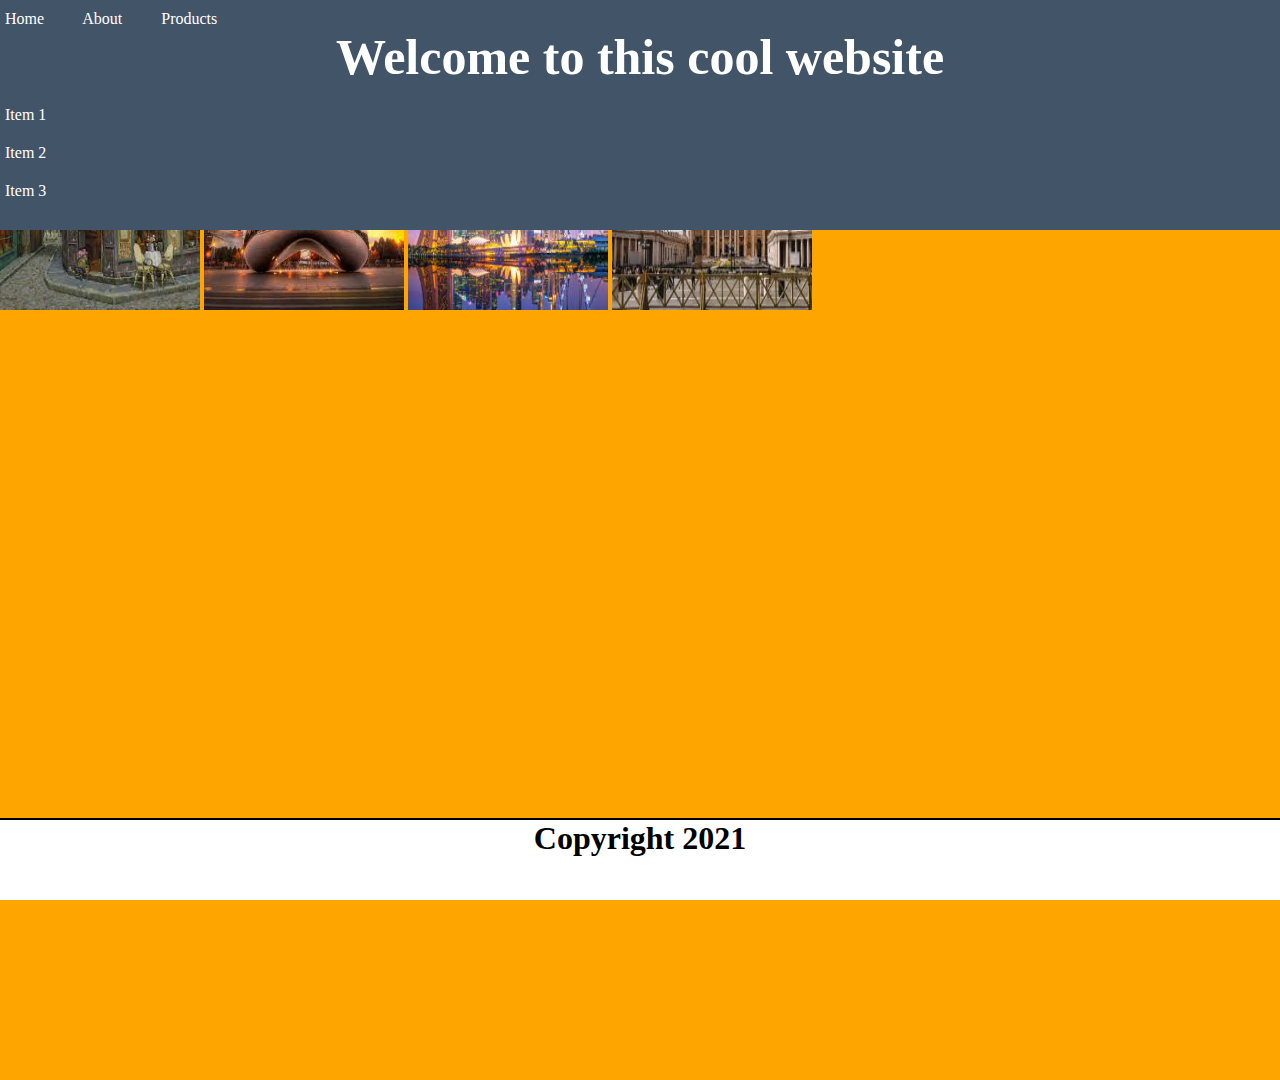
==== index.html @ ba84133b "Add files via upload" ====
<!DOCTYPE html>
<html lang="en">
<head>
    <meta charset="UTF-8">
    <title>Home</title>
    <link rel="stylesheet" href="css/style.css">

</head>
<body>

<nav>
    <a href="index.html">Home</a>
    <a href="about.html">About</a>
    <a href="products.html">Products</a>
    <h1>Welcome to this cool website</h1>
    <div class="mobileMenu"></div>
    <div class="menu">
        <p>Item 1</p>
        <p>Item 2</p>
        <p>Item 3</p>
    </div>
</nav>

<div class="wrapper">
    <div class="pic">
        <img src="images/art.jpg" alt="art" width="200" height="200">
        <img src="images/city.jpg" alt="city" width="200" height="200">
        <img src="images/park.jpg" alt="park" width="200" height="200">
        <img src="images/vatican.jpg" alt="vatican" width="200" height="200">

    </div>
</div>

<div class="footer">
    <h1>Copyright 2021</h1>
</div>

</body>
</html>
---- css/style.css ----
*  {
    margin: 0;
}

html {
    height: 120%;
    background-color: orange;
}

.wrapper{
    box-sizing: border-box;
    padding-top: 100px;
    padding-left: 0px;
    width: 100%;
}
nav{
    min-height: 100px;
    width: 100%;
    position: fixed;
    top: 0;
    left: 0;
    background-color: #425467;
    color: white;
    box-sizing: border-box;
    padding: 10px 5px;
    }

h1,h2,h3,h4,h5,h6,p{
    margin-bottom: 20px;
}
a{
    color: white;
    text-decoration: none;
    margin-right: 35px;
}
 nav h1{
     text-align: center;
     font-size: 50px;
    color: white;
}
.home{
    width: 80%;
    text-align: center;
    margin: 0 auto;
    background-color: lightgray;
    color: red;

}
.lorem{
    width: 100%;
    margin: 0 auto;

    color: black;
}

.pic{
    margin-top: 10px;
    height: 200px;

}
.footer {

    position: fixed;
    bottom: 0;
    width: 100%;
    height: 80px;
    background: white;
    border-top: 2px solid black ;
}
nav div.mobileMenu{
    display: none;
    width: 50px;
    height: 100px;
    background-color: #efef0a;
    cursor: pointer;
    top: -10px;
    left: 0;

}
div.footer h1  {
    color: black;
    text-align: center;
}
@media screen and (max-width:  799px) {

    nav{
        min-height: 60px;
        width: 100%;
        position: fixed;
        top: 0;
        left: 0;
        background-color: #425467;
        color: white;
        box-sizing: border-box;
            }
    nav div.mobileMenu{
        display: block;
        width: 70px;
        height: 60px;
        background-color: white;
        border: 1px solid black ;
        position: fixed;
        cursor: pointer;
        top: -2px;
        left: 0;

    }
    .menu{
        position: fixed;
        top: 60px;
        left: 0;
        width: 120px;
        height: 250px;
        background-color: lightgray;
        display: none;

    }

    nav h1{
    display: none;
    }

    nav a{
        display: none;
    }

   .wrapper{
        box-sizing: border-box;
        padding-top: 100px;
        padding-left: 0px;
        width: 100%;
    }

}
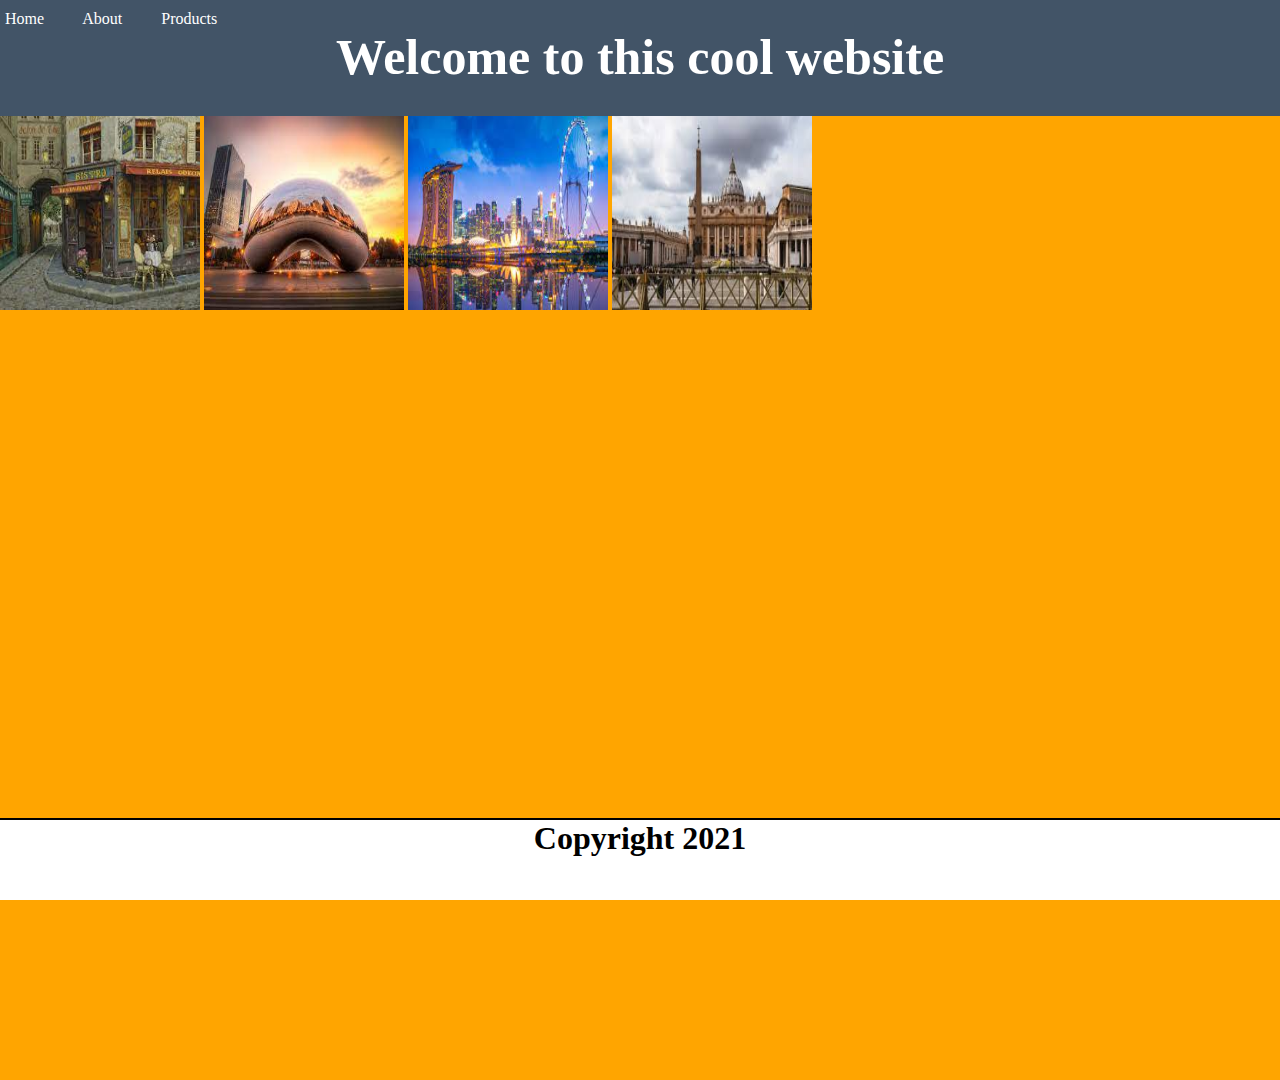
==== commit 7543028b: "Update index.html" ====
--- a/index.html
+++ b/index.html
@@ -15,9 +15,7 @@
     <h1>Welcome to this cool website</h1>
     <div class="mobileMenu"></div>
     <div class="menu">
-        <p>Item 1</p>
-        <p>Item 2</p>
-        <p>Item 3</p>
+        
     </div>
 </nav>
 
@@ -36,4 +34,4 @@
 </div>
 
 </body>
-</html>+</html>
